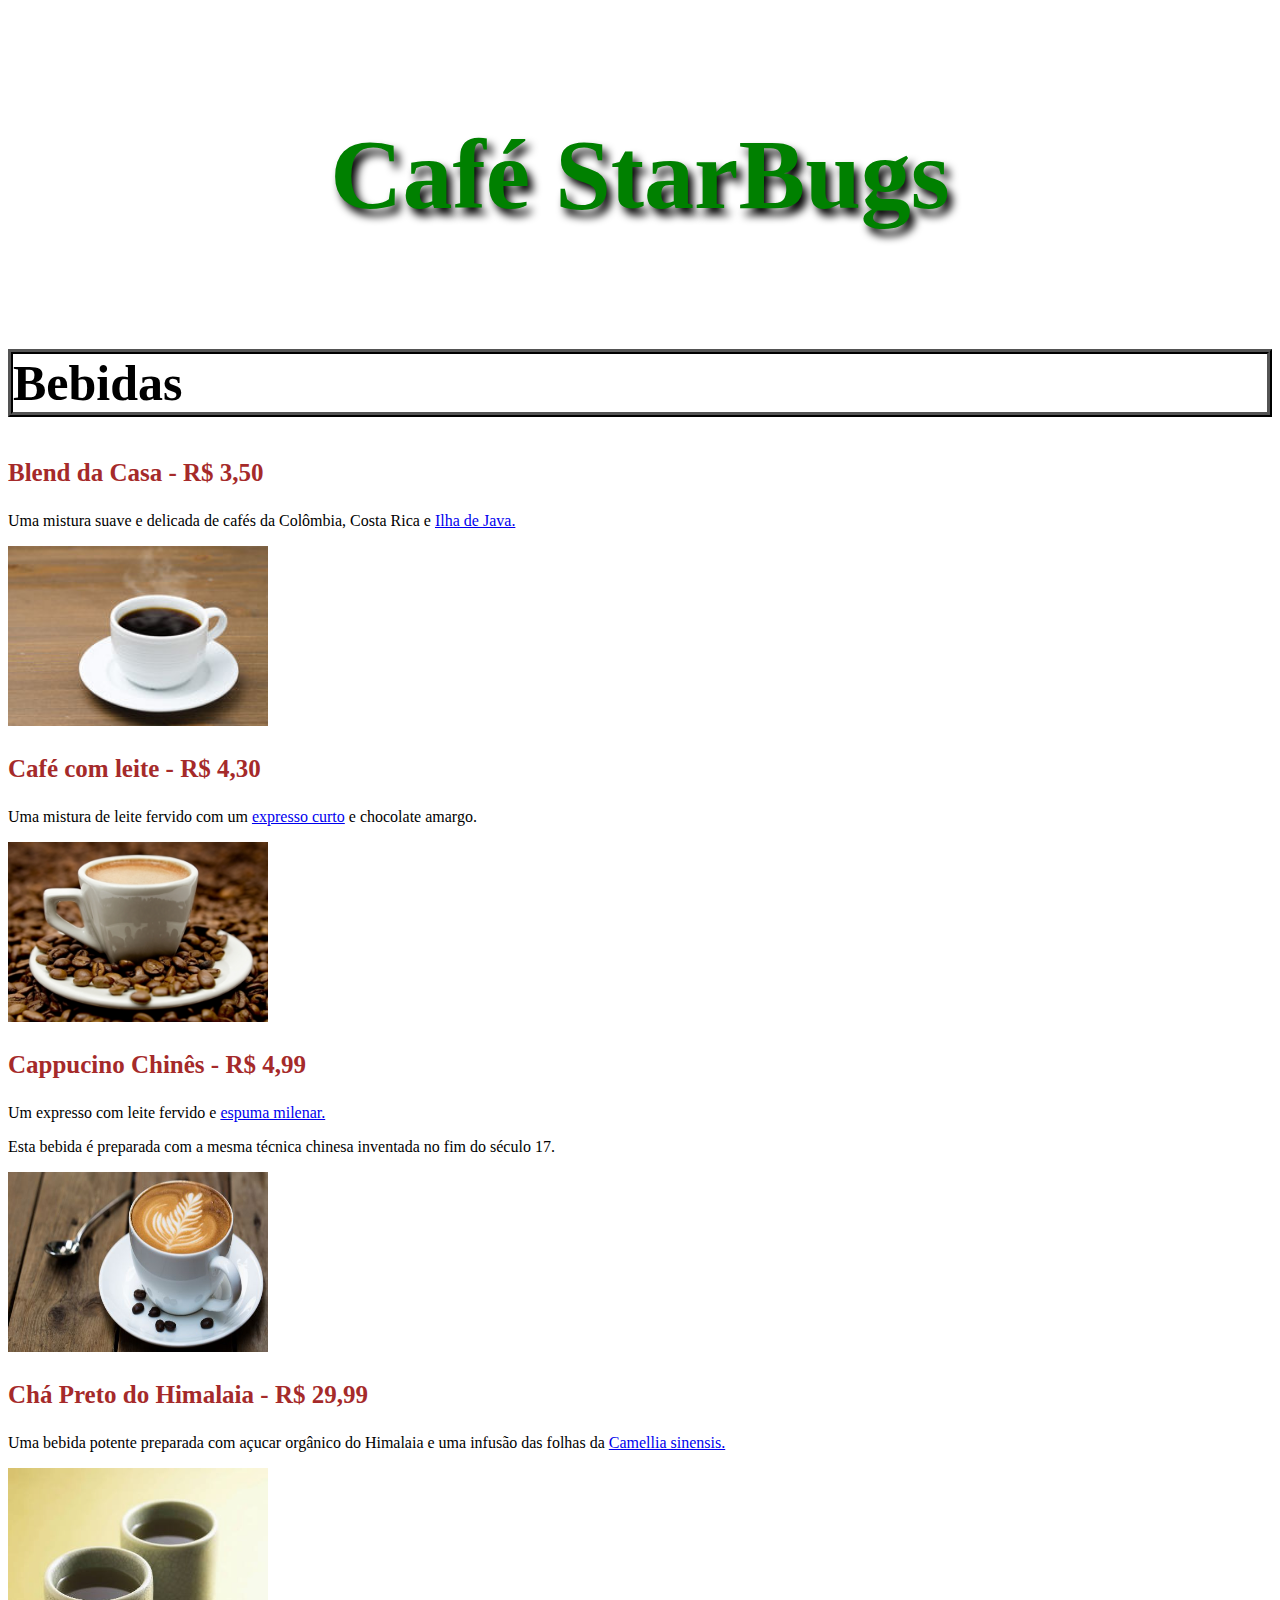
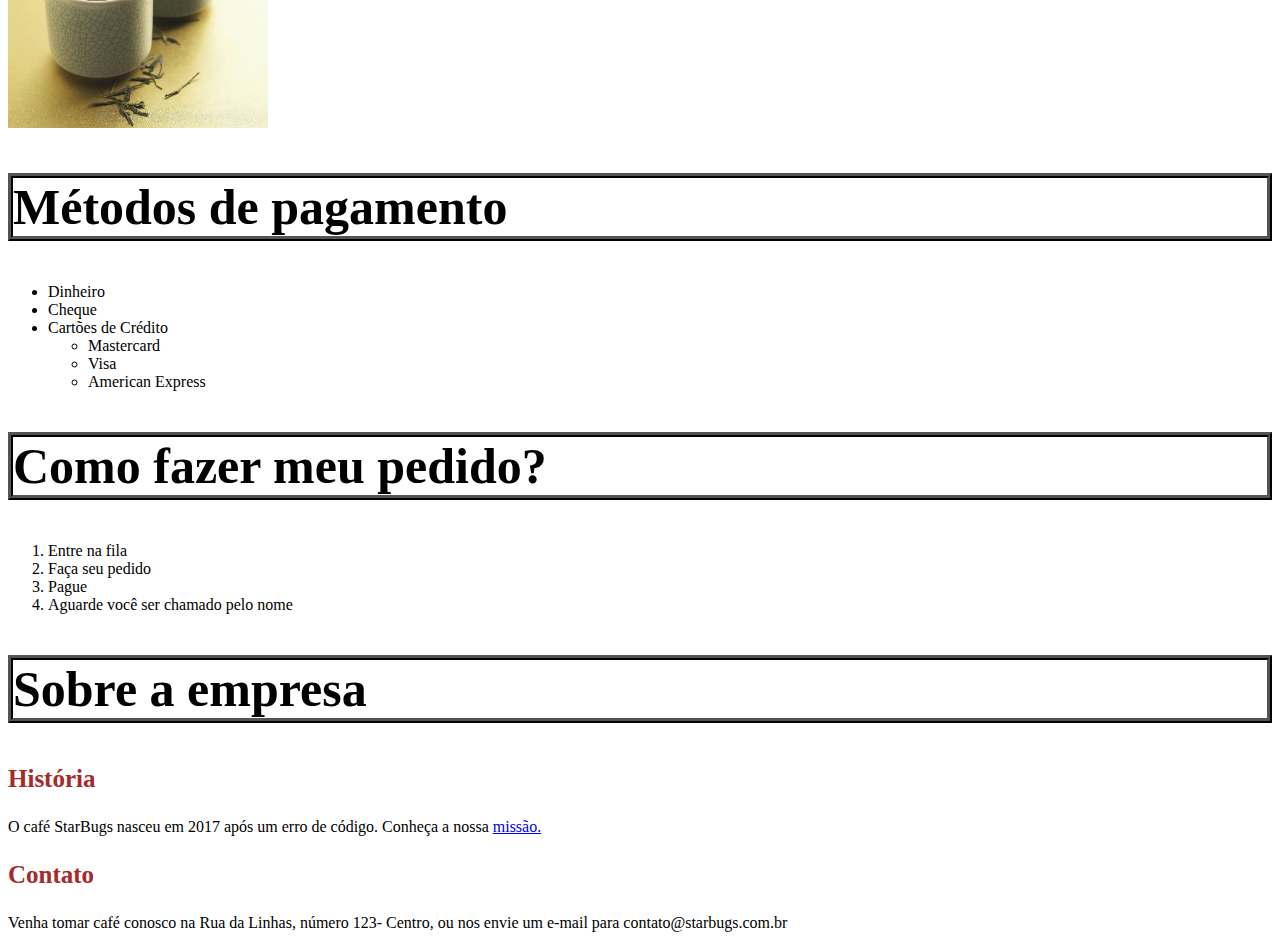
==== café/index.html @ 4952f00c "Add files via upload" ====
<!DOCTYPE HTML>

<html lang="pt-br">
	<head>
	    <link rel="stylesheet" href="estilos.css">
	    <meta charset="UTF-8">
	    <title>Cafe StarBugs</title>

	    </head>

    <body>
<center>
<h1>Café StarBugs</h1>
</center>
<h2>Bebidas</h2>
<h3>Blend da Casa - R$ 3,50</h3>
<p>Uma mistura suave e delicada de cafés da Colômbia, Costa Rica e <a href=https://pt.wikipedia.org/wiki/Java>Ilha de Java.</a></p>
<img src="imagens/1.jpg" width="260" height="180">
<h3>Café com leite - R$ 4,30</h3>
<p>Uma mistura de leite fervido com um <a href="https://pt.wikipedia.org/wiki/Caf%C3%A9_expresso">expresso curto</a> e chocolate amargo.</p>
<img src="imagens/2.jpg" width="260" height="180">
<h3>Cappucino Chinês - R$ 4,99</h3>
<p>Um expresso com leite fervido e <a href="https://pt.wikipedia.org/wiki/Espuma">espuma milenar.</a></p>
<p>Esta bebida é preparada com a mesma técnica chinesa inventada no fim do século 17.</p>
<img src="imagens/3.jpg" width="260" height="180">
<h3>Chá Preto do Himalaia - R$ 29,99</h3>
<p>Uma bebida potente preparada com açucar orgânico do Himalaia e uma infusão das folhas da <a href="https://pt.wikipedia.org/wiki/Camellia_sinensis">Camellia sinensis.</a></p>
<img src="imagens/4.jpg" width="260" height="260">
<h2>Métodos de pagamento</h2>
<ul> 
        <li>Dinheiro</li> 
        <li>Cheque</li> 
        <li>Cartões de Crédito</li>
             <ul>
             	<li>Mastercard</li>
             	<li>Visa</li>
             	<li>American Express</li>

             </ul> 
         
    </ul>
    <h2>Como fazer meu pedido?</h2>
    <ol>
    	<li>Entre na fila</li>
    	<li>Faça seu pedido</li>
    	<li>Pague</li>
    	<li>Aguarde você ser chamado pelo nome</li>

    </ol>
    <h2>Sobre a empresa</h2>
    <h3>História</h3>
    <p>O café StarBugs nasceu em 2017 após um erro de código. Conheça a nossa <a href="file:///C:/Users/Larissa%20Scheffer/Desktop/caf%C3%A9/missao.html">missão.</a></p>
    <h3>Contato</h3>
    <p>Venha tomar café conosco na Rua da Linhas, número 123- Centro, ou nos envie um e-mail para contato@starbugs.com.br</p>

    </body>
</html>
---- café/estilos.css ----
h1 {
  margin: 20;
  padding: 50px 0;    
  color: green;
  text-shadow: 5px 7px 8px black;
  font-size: 100px;

}


h2 {
  
  border-width: thick; 
  border-style: ridge; 
 border-color: black; 
 font-size: 50px;
}
h3{ 

  color: brown;
 font-size: 25px;

}
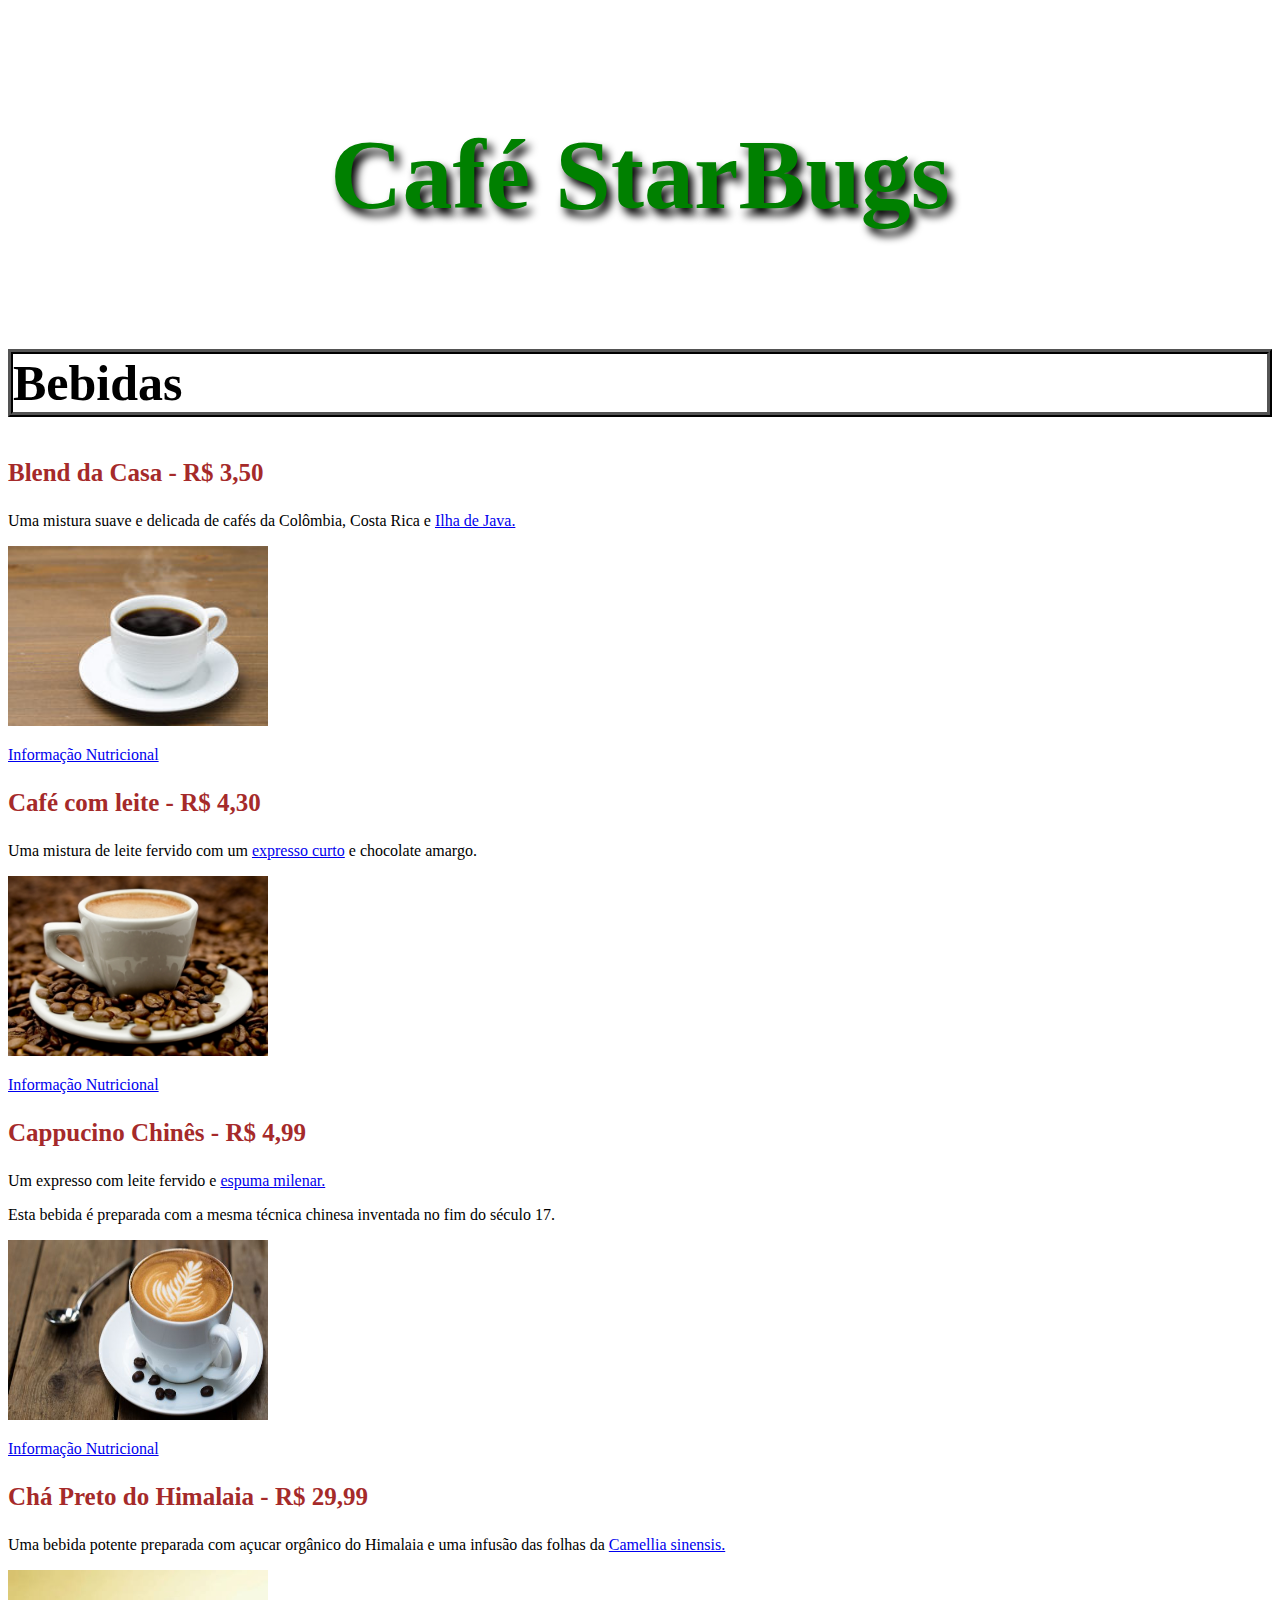
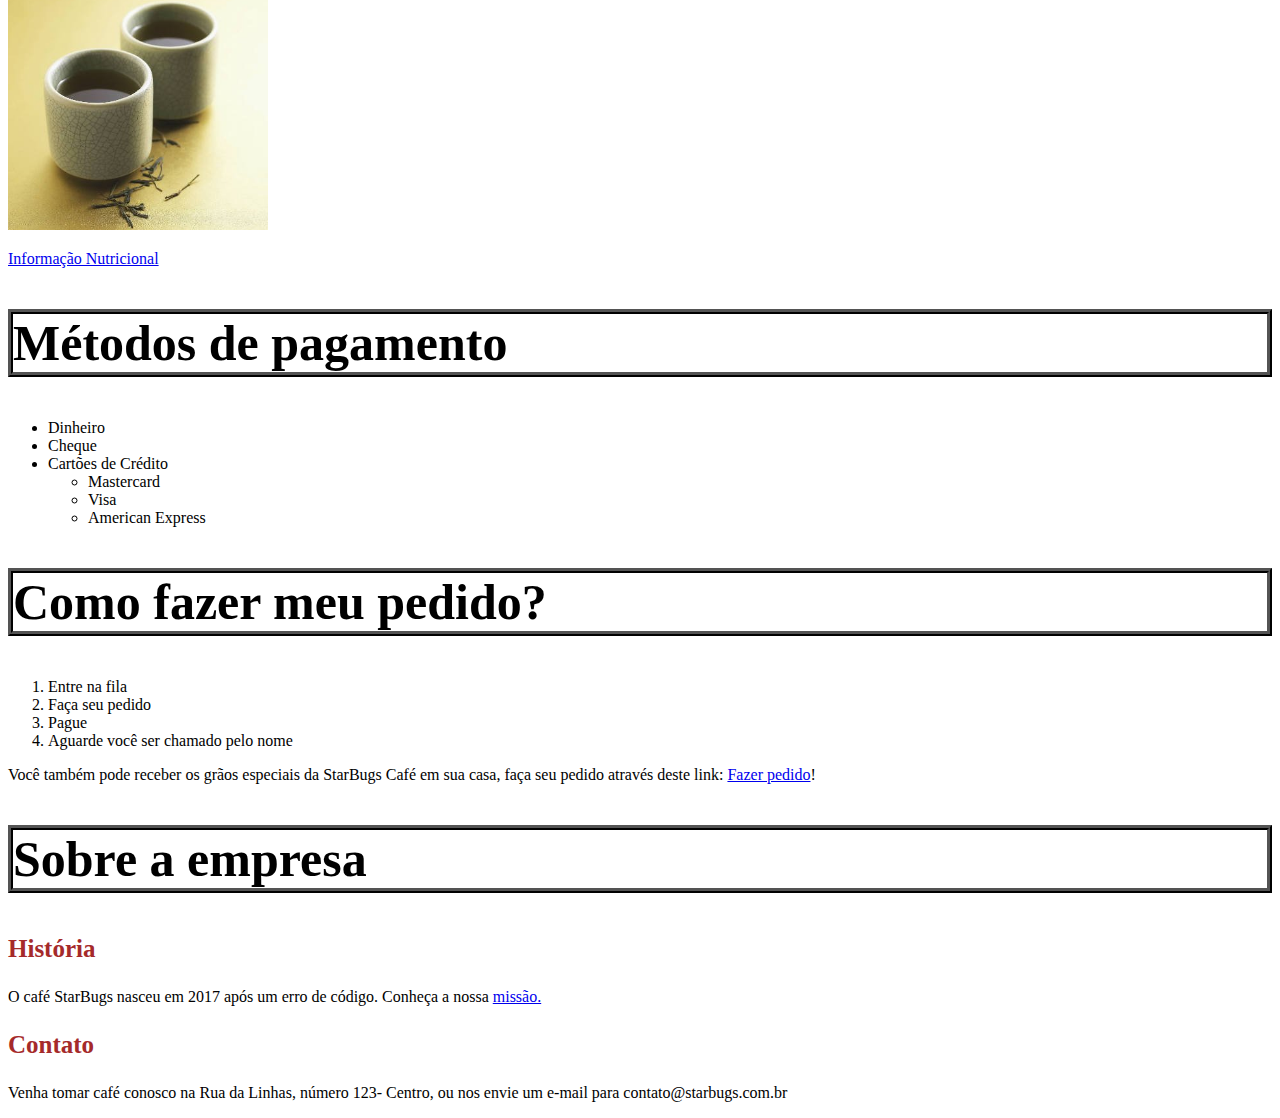
==== commit 059e991a: "Add files via upload" ====
--- a/café/index.html
+++ b/café/index.html
@@ -16,16 +16,20 @@
 <h3>Blend da Casa - R$ 3,50</h3>
 <p>Uma mistura suave e delicada de cafés da Colômbia, Costa Rica e <a href=https://pt.wikipedia.org/wiki/Java>Ilha de Java.</a></p>
 <img src="imagens/1.jpg" width="260" height="180">
+<p><a href="nutri.html#nutri1">Informação Nutricional</a></p>
 <h3>Café com leite - R$ 4,30</h3>
 <p>Uma mistura de leite fervido com um <a href="https://pt.wikipedia.org/wiki/Caf%C3%A9_expresso">expresso curto</a> e chocolate amargo.</p>
 <img src="imagens/2.jpg" width="260" height="180">
+<p><a href="nutri.html#nutri2">Informação Nutricional</a></p>
 <h3>Cappucino Chinês - R$ 4,99</h3>
 <p>Um expresso com leite fervido e <a href="https://pt.wikipedia.org/wiki/Espuma">espuma milenar.</a></p>
 <p>Esta bebida é preparada com a mesma técnica chinesa inventada no fim do século 17.</p>
 <img src="imagens/3.jpg" width="260" height="180">
+<p><a href="nutri.html#nutri3">Informação Nutricional</a></p>
 <h3>Chá Preto do Himalaia - R$ 29,99</h3>
 <p>Uma bebida potente preparada com açucar orgânico do Himalaia e uma infusão das folhas da <a href="https://pt.wikipedia.org/wiki/Camellia_sinensis">Camellia sinensis.</a></p>
 <img src="imagens/4.jpg" width="260" height="260">
+<p><a href="nutri.html#nutri4">Informação Nutricional</a></p>
 <h2>Métodos de pagamento</h2>
 <ul> 
         <li>Dinheiro</li> 
@@ -47,11 +51,14 @@
     	<li>Aguarde você ser chamado pelo nome</li>
 
     </ol>
+    
+         <p id="pedido">Você também pode receber os grãos especiais da StarBugs Café em sua casa, faça seu pedido através deste link: <a href="pedido.html">Fazer pedido</a>!</p>
+
     <h2>Sobre a empresa</h2>
     <h3>História</h3>
     <p>O café StarBugs nasceu em 2017 após um erro de código. Conheça a nossa <a href="file:///C:/Users/Larissa%20Scheffer/Desktop/caf%C3%A9/missao.html">missão.</a></p>
     <h3>Contato</h3>
     <p>Venha tomar café conosco na Rua da Linhas, número 123- Centro, ou nos envie um e-mail para contato@starbugs.com.br</p>
-
+    </hr>
     </body>
 </html>--- a/café/estilos.css
+++ b/café/estilos.css
@@ -20,4 +20,15 @@
   color: brown;
  font-size: 25px;
 
-}+}
+
+
+table#alter tr td { 
+	background: #BDB76B;
+	} 
+table#alter tr.dif td {
+	background: #228B22; 
+	}
+
+
+	